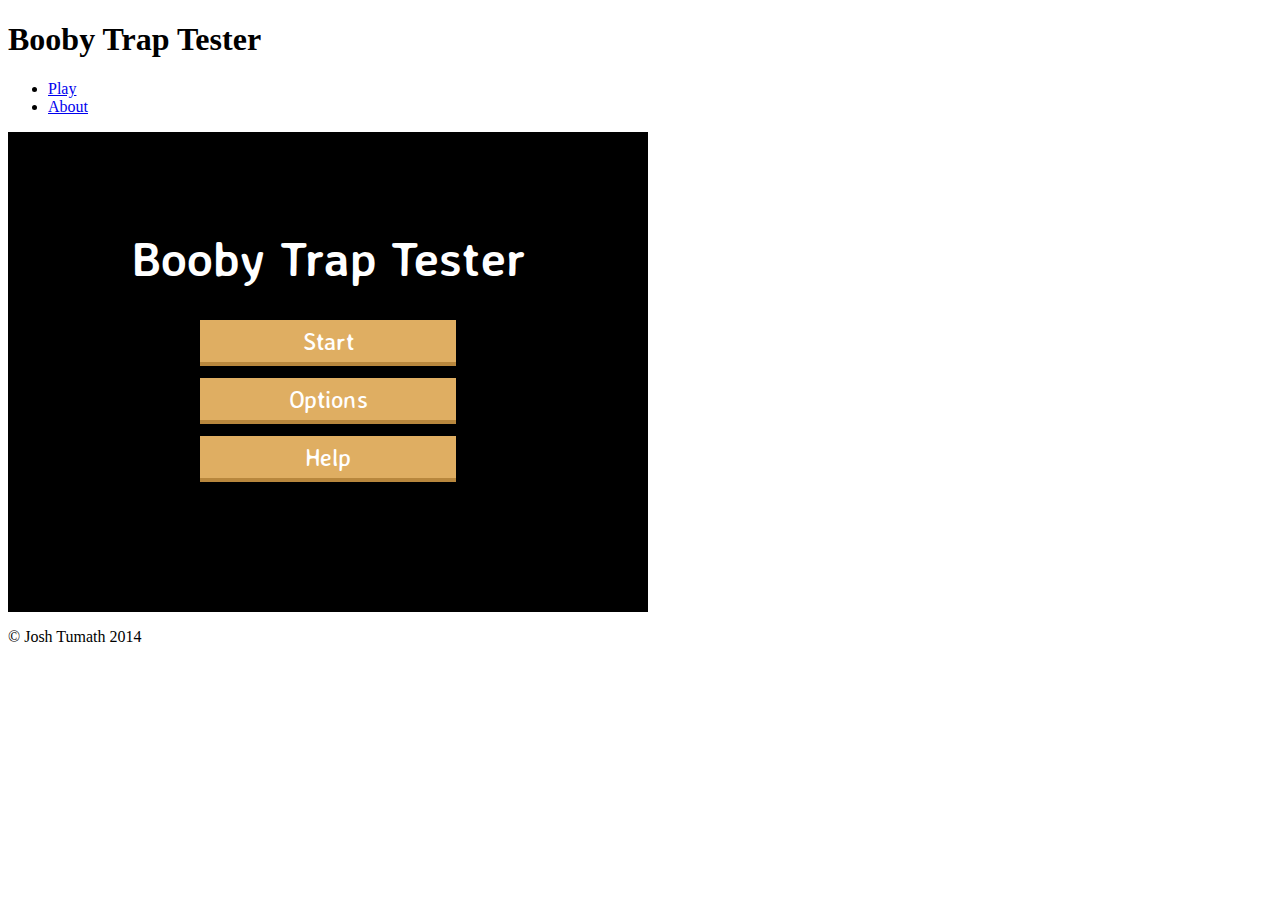
==== index.html @ 52d8ccb2 "Reorganised code and added font" ====
<!-- This Source Code Form is subject to the terms of the Mozilla Public
   - License, v. 2.0. If a copy of the MPL was not distributed with this
   - file, You can obtain one at http://mozilla.org/MPL/2.0/. -->

<!DOCTYPE html>
<html lang="en-gb">
  <head>
    <meta charset="utf-8">
    <title>Booby Trap Tester</title>
    
    <link rel="stylesheet" href="css/main.css">
    
    <link rel="stylesheet" href="http://fonts.googleapis.com/css?family=Averia+Sans+Libre">
    <link rel="stylesheet" href="css/game.css">
  </head>
  <body>
    <header>
      <h1>Booby Trap Tester</h1>
      
      <nav>
        <ul>
          <li>
            <a href="index.html">Play</a>
          </li>
          <li>
            <a href="about.html">About</a>
          </li>
        </ul>
      </nav>
    </header>
    
    <main>
      <article id="game">
        <p>Please wait for the game's script to load.</p>
        
        <p>(If it is taking a while to load, you may have scripting
        disabled.)</p>
      </article>
    </main>
    
    <footer>
      <p>&copy; Josh Tumath 2014</p>
    </footer>
    
    <script src="js/game.js" async></script>
  </body>
</html>
---- css/game.css ----
/* This Source Code Form is subject to the terms of the Mozilla Public
 * License, v. 2.0. If a copy of the MPL was not distributed with this
 * file, You can obtain one at http://mozilla.org/MPL/2.0/. */

#game {
  position: relative;
  overflow: hidden;
  width: 640px;
  height: 480px;
  background: black;
  font-family: "Averia Sans Libre", cursive;
  color: white;
}

#game-menu,
#game-canvas {
  position: absolute;
  top: 0;
  right: 0;
  bottom: 0;
  left: 0;
}

/* **** *
 * Menu *
 * **** */
#game-menu {
  padding: 64px 0 0;
  background: url("../images/menu-bg.jpg") black;
  animation: 24s infinite menu-bg;
}

@keyframes menu-bg {
  0%   { background-position:   0   0; }
  50%  { background-position: -60px 0; }
  100% { background-position:   0   0; }
}

#game-menu h1 {
  font-size: 48px;
  text-align: center;
  animation: 4s infinite menu-heading;
}

@keyframes menu-heading {
  0%   { transform: rotate(-5deg); }
  50%  { transform: rotate( 5deg); }
  100% { transform: rotate(-5deg); }
}

#game-menu ul {
  margin: 0;
  padding: 0;
}

#game-menu li {
  display: block;
}

#game-menu button {
  display: block;
  margin: auto;
  padding: 0.25em 0;
  width: 256px;
  background: #DFAE62;
  border: none;
  box-shadow: 0 4px 0 0 #B8873D;
  font-family: inherit;
  font-size: 24px;
  color: white;
}

#game-menu button:hover,
#game-menu button:focus {
  background: #E7C083;
}

#game-menu button:active {
  box-shadow: none;
  transform: translateY(4px);
}

#game-menu li + li {
  margin-top: 16px;
}

/* ************ *
 * Dialog boxes *
 * ************ */
.game-dialog {
  position: absolute;
  top: 0;
  right: 0;
  bottom: 0;
  left: 0;
  z-index: 1;
  padding: 32px;
  background: rgba(0, 0, 0, 0.75);
}

.game-dialog-close {
  position: absolute;
  top: 32px;
  right: 32px;
  padding: 8px;
  background: #DFAE62;
  border: none;
  box-shadow: 0 4px 0 0 #B8873D;
  color: white;
}

.game-dialog-close:hover,
.game-dialog-close:focus {
  background: #E7C083;
}

.game-dialog-close:active {
  box-shadow: none;
  transform: translateY(4px);
}

.game-dialog-close img {
  display: block;
}

.game-dialog h2 {
  margin: 0 0 32px;
  font-size: 32px;
}
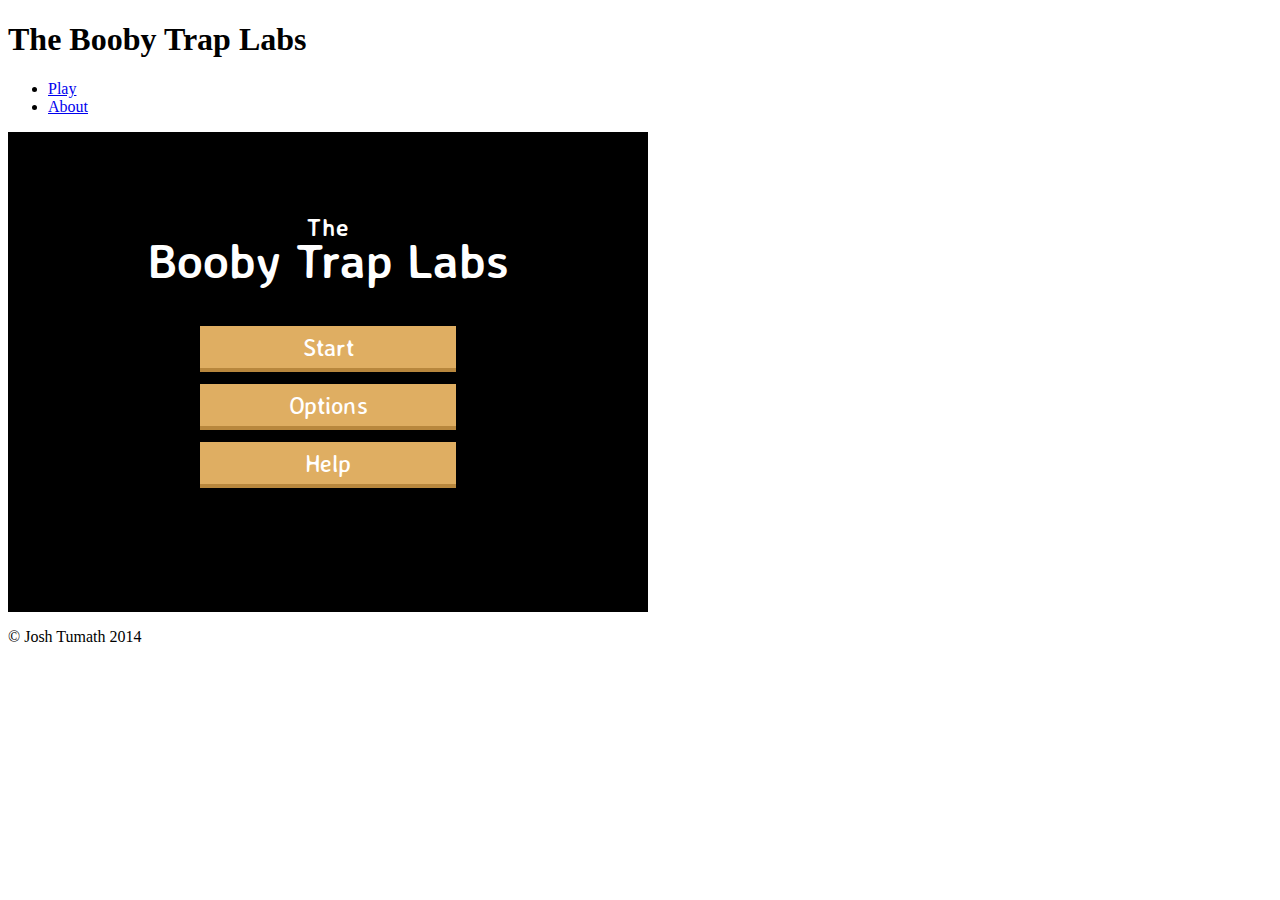
==== commit b92c1105: "Renamed to Booby Trap Labs" ====
--- a/index.html
+++ b/index.html
@@ -6,7 +6,7 @@
 <html lang="en-gb">
   <head>
     <meta charset="utf-8">
-    <title>Booby Trap Tester</title>
+    <title>The Booby Trap Labs</title>
     
     <link rel="stylesheet" href="css/main.css">
     
@@ -15,7 +15,7 @@
   </head>
   <body>
     <header>
-      <h1>Booby Trap Tester</h1>
+      <h1>The Booby Trap Labs</h1>
       
       <nav>
         <ul>
--- a/css/game.css
+++ b/css/game.css
@@ -27,7 +27,14 @@
 #game-menu {
   padding: 64px 0 0;
   background: url("../images/menu-bg.jpg") black;
+  -webkit-animation: 24s infinite menu-bg;
   animation: 24s infinite menu-bg;
+}
+
+@-webkit-keyframes menu-bg {
+  0%   { background-position:   0   0; }
+  50%  { background-position: -60px 0; }
+  100% { background-position:   0   0; }
 }
 
 @keyframes menu-bg {
@@ -37,15 +44,31 @@
 }
 
 #game-menu h1 {
-  font-size: 48px;
+  margin: 16px 0 48px;
+  font-size: 24px;
   text-align: center;
+  text-shadow: 0 0 0.25em black;
+  -webkit-animation: 4s infinite menu-heading;
   animation: 4s infinite menu-heading;
+}
+
+@-webkit-keyframes menu-heading {
+  0%   { -webkit-transform: rotate(-5deg); }
+  50%  { -webkit-transform: rotate( 5deg); }
+  100% { -webkit-transform: rotate(-5deg); }
 }
 
 @keyframes menu-heading {
   0%   { transform: rotate(-5deg); }
   50%  { transform: rotate( 5deg); }
   100% { transform: rotate(-5deg); }
+}
+
+#game-menu h1 strong {
+  display: block;
+  font-size: 48px;
+  font-weight: inherit;
+  line-height: 0.75em;
 }
 
 #game-menu ul {
